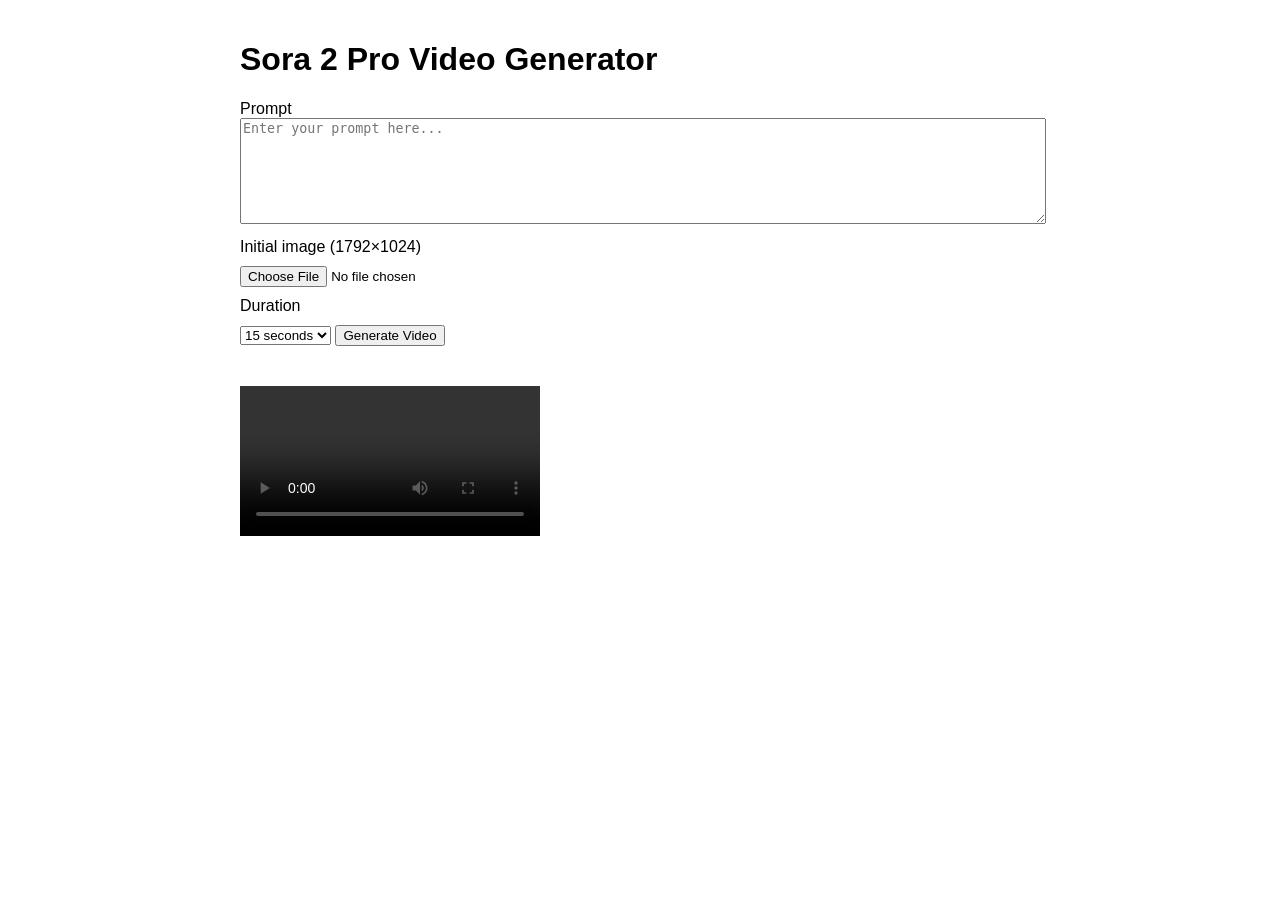
==== frontend/index.html @ 46683162 "Add frontend index.html" ====
<!DOCTYPE html>
<html lang="en">
<head>
    <meta charset="UTF-8">
    <title>Sora 2 Pro Video Generator</title>
    <style>
        body { font-family: Arial, sans-serif; max-width: 800px; margin: 0 auto; padding: 20px; }
        label { display: block; margin-top: 10px; }
        textarea { width: 100%; min-height: 100px; resize: vertical; }
        input[type="file"], select, button { margin-top: 10px; }
        #status { margin-top: 20px; }
        video { margin-top: 20px; max-width: 100%; }
    </style>
</head>
<body>
    <h1>Sora 2 Pro Video Generator</h1>

    <label for="prompt">Prompt</label>
    <textarea id="prompt" placeholder="Enter your prompt here..."></textarea>

    <label for="image">Initial image (1792×1024)</label>
    <input type="file" id="image" accept="image/png, image/jpeg, image/webp">

    <label for="duration">Duration</label>
    <select id="duration">
        <option value="15">15 seconds</option>
        <option value="25">25 seconds</option>
    </select>

    <button id="generateBtn">Generate Video</button>

    <div id="status"></div>
    <video id="videoPlayer" controls></video>

    <script>
        const promptField = document.getElementById('prompt');
        const imageField = document.getElementById('image');
        const durationField = document.getElementById('duration');
        const statusDiv = document.getElementById('status');
        const videoPlayer = document.getElementById('videoPlayer');
        const generateBtn = document.getElementById('generateBtn');

        generateBtn.addEventListener('click', async () => {
            const prompt = promptField.value.trim();
            const file = imageField.files[0];
            const duration = durationField.value;

            if (!file) {
                statusDiv.textContent = 'Please select an image file.';
                return;
            }

            statusDiv.textContent = 'Uploading and generating video...';
            videoPlayer.src = '';

            const formData = new FormData();
            formData.append('prompt', prompt);
            formData.append('duration', duration);
            formData.append('image', file);

            try {
                const response = await fetch('/generate', {
                    method: 'POST',
                    body: formData
                });
                const result = await response.json();
                if (response.ok) {
                    statusDiv.textContent = 'Video ready!';
                    videoPlayer.src = result.video_url;
                    videoPlayer.load();
                } else {
                    statusDiv.textContent = 'Error: ' + (result.error || 'Unknown error');
                }
            } catch (err) {
                statusDiv.textContent = 'Error: ' + err.toString();
            }
        });
    </script>
</body>
</html>
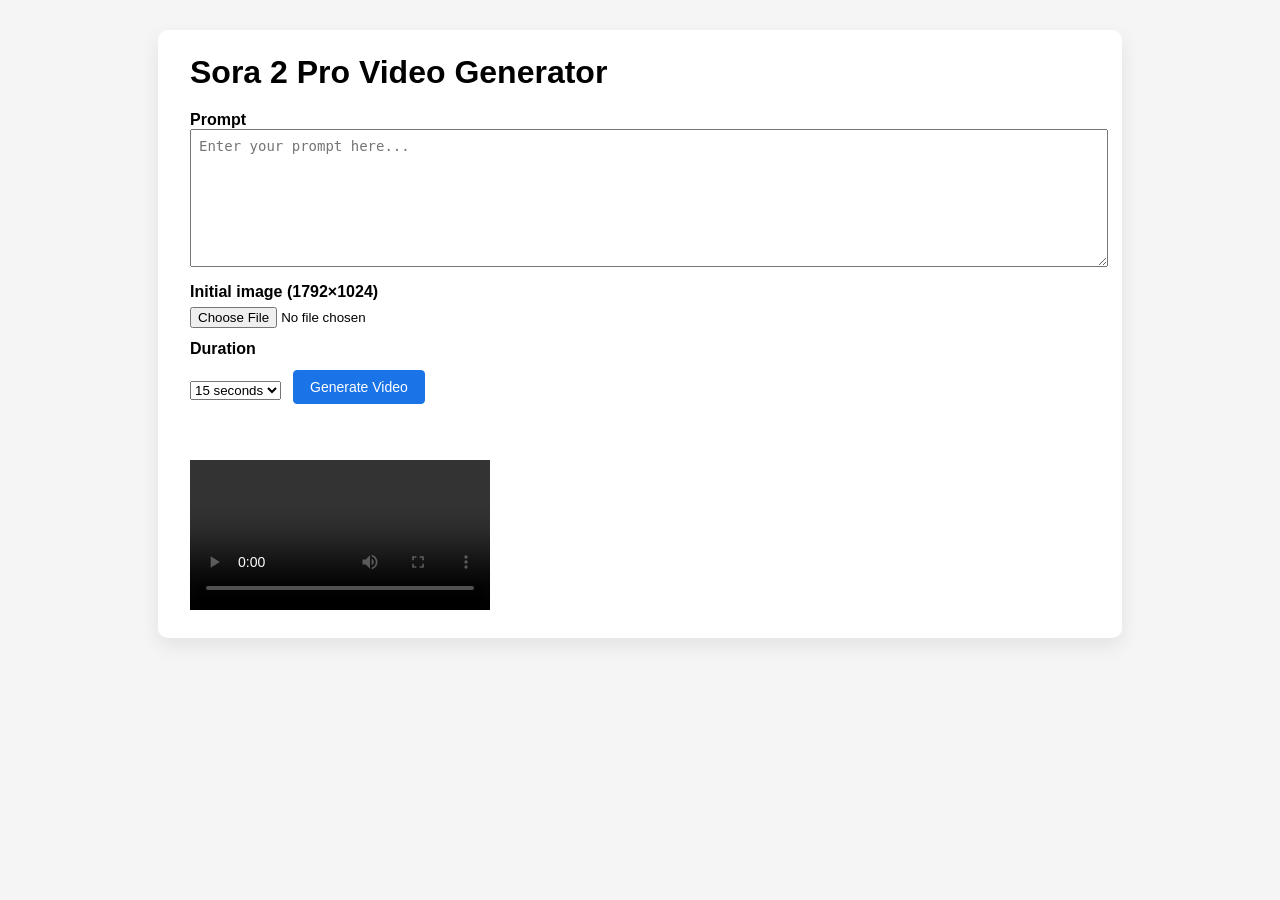
==== commit fcbeac04: "Update frontend: enhanced UI with progress indicator and improved styling for Sora 2 Pro video gener" ====
--- a/frontend/index.html
+++ b/frontend/index.html
@@ -4,33 +4,101 @@
     <meta charset="UTF-8">
     <title>Sora 2 Pro Video Generator</title>
     <style>
-        body { font-family: Arial, sans-serif; max-width: 800px; margin: 0 auto; padding: 20px; }
-        label { display: block; margin-top: 10px; }
-        textarea { width: 100%; min-height: 100px; resize: vertical; }
-        input[type="file"], select, button { margin-top: 10px; }
-        #status { margin-top: 20px; }
-        video { margin-top: 20px; max-width: 100%; }
+        body {
+            font-family: Arial, sans-serif;
+            background: #f5f5f5;
+            margin: 0;
+            padding: 30px 15px;
+        }
+        .container {
+            max-width: 900px;
+            margin: 0 auto;
+            background: #ffffff;
+            padding: 24px 32px;
+            border-radius: 10px;
+            box-shadow: 0 8px 20px rgba(0,0,0,0.08);
+        }
+        h1 {
+            margin-top: 0;
+            margin-bottom: 20px;
+        }
+        label {
+            display: block;
+            margin-top: 12px;
+            font-weight: bold;
+        }
+        textarea {
+            width: 100%;
+            min-height: 120px;
+            resize: vertical;
+            padding: 8px;
+            font-size: 14px;
+        }
+        input[type="file"],
+        select {
+            margin-top: 6px;
+        }
+        .controls-row {
+            display: flex;
+            align-items: center;
+            gap: 12px;
+            margin-top: 12px;
+        }
+        button {
+            padding: 8px 16px;
+            font-size: 14px;
+            cursor: pointer;
+            border-radius: 4px;
+            border: 1px solid #1b73e8;
+            background: #1b73e8;
+            color: white;
+        }
+        button:disabled {
+            background: #9bbcf3;
+            border-color: #9bbcf3;
+            cursor: default;
+        }
+        #status {
+            margin-top: 18px;
+            font-size: 14px;
+            color: #333;
+            min-height: 18px;
+        }
+        #status.error {
+            color: #c0392b;
+        }
+        #status.success {
+            color: #2c7a4b;
+        }
+        video {
+            margin-top: 20px;
+            max-width: 100%;
+            background: #000;
+        }
     </style>
 </head>
 <body>
-    <h1>Sora 2 Pro Video Generator</h1>
+    <div class="container">
+        <h1>Sora 2 Pro Video Generator</h1>
 
-    <label for="prompt">Prompt</label>
-    <textarea id="prompt" placeholder="Enter your prompt here..."></textarea>
+        <label for="prompt">Prompt</label>
+        <textarea id="prompt" placeholder="Enter your prompt here..."></textarea>
 
-    <label for="image">Initial image (1792×1024)</label>
-    <input type="file" id="image" accept="image/png, image/jpeg, image/webp">
+        <label for="image">Initial image (1792×1024)</label>
+        <input type="file" id="image" accept="image/png, image/jpeg, image/webp">
 
-    <label for="duration">Duration</label>
-    <select id="duration">
-        <option value="15">15 seconds</option>
-        <option value="25">25 seconds</option>
-    </select>
+        <label for="duration">Duration</label>
+        <div class="controls-row">
+            <select id="duration">
+                <option value="15">15 seconds</option>
+                <option value="25">25 seconds</option>
+            </select>
+            <button id="generateBtn">Generate Video</button>
+        </div>
 
-    <button id="generateBtn">Generate Video</button>
-
-    <div id="status"></div>
-    <video id="videoPlayer" controls></video>
+        <div id="status"></div>
+        <video id="videoPlayer" controls></video>
+    </div>
 
     <script>
         const promptField = document.getElementById('prompt');
@@ -40,18 +108,41 @@
         const videoPlayer = document.getElementById('videoPlayer');
         const generateBtn = document.getElementById('generateBtn');
 
+        let timerId = null;
+
+        function setStatus(text, type = "") {
+            statusDiv.textContent = text;
+            statusDiv.className = "";
+            if (type) {
+                statusDiv.classList.add(type);
+            }
+        }
+
         generateBtn.addEventListener('click', async () => {
             const prompt = promptField.value.trim();
             const file = imageField.files[0];
             const duration = durationField.value;
 
             if (!file) {
-                statusDiv.textContent = 'Please select an image file.';
+                setStatus('Please select an image file.', 'error');
                 return;
             }
 
-            statusDiv.textContent = 'Uploading and generating video...';
+            // Prepare UI
+            generateBtn.disabled = true;
+            generateBtn.textContent = 'Generating...';
             videoPlayer.src = '';
+            setStatus('Uploading and generating video...', '');
+
+            const startTime = Date.now();
+
+            // Counter updates every second
+            timerId = setInterval(() => {
+                const elapsed = Math.round((Date.now() - startTime) / 1000);
+                setStatus(
+                    `Generating video... ${elapsed}s elapsed (this may take around 60–120 seconds).`
+                );
+            }, 1000);
 
             const formData = new FormData();
             formData.append('prompt', prompt);
@@ -63,16 +154,44 @@
                     method: 'POST',
                     body: formData
                 });
+
                 const result = await response.json();
+
+                // Stop counter
+                if (timerId !== null) {
+                    clearInterval(timerId);
+                    timerId = null;
+                }
+
+                const totalSeconds = Math.round((Date.now() - startTime) / 1000);
+
                 if (response.ok) {
-                    statusDiv.textContent = 'Video ready!';
-                    videoPlayer.src = result.video_url;
-                    videoPlayer.load();
+                    setStatus(`Video ready! (took ${totalSeconds}s)`, 'success');
+                    if (result.video_url) {
+                        videoPlayer.src = result.video_url;
+                        videoPlayer.load();
+                    }
                 } else {
-                    statusDiv.textContent = 'Error: ' + (result.error || 'Unknown error');
+                    let extra = '';
+                    if (result && result.details) {
+                        extra = ' – ' + (typeof result.details === 'string'
+                            ? result.details
+                            : JSON.stringify(result.details));
+                    }
+                    setStatus(
+                        'Error: ' + (result.error || 'Unknown error') + extra,
+                        'error'
+                    );
                 }
             } catch (err) {
-                statusDiv.textContent = 'Error: ' + err.toString();
+                if (timerId !== null) {
+                    clearInterval(timerId);
+                    timerId = null;
+                }
+                setStatus('Error: ' + err.toString(), 'error');
+            } finally {
+                generateBtn.disabled = false;
+                generateBtn.textContent = 'Generate Video';
             }
         });
     </script>
